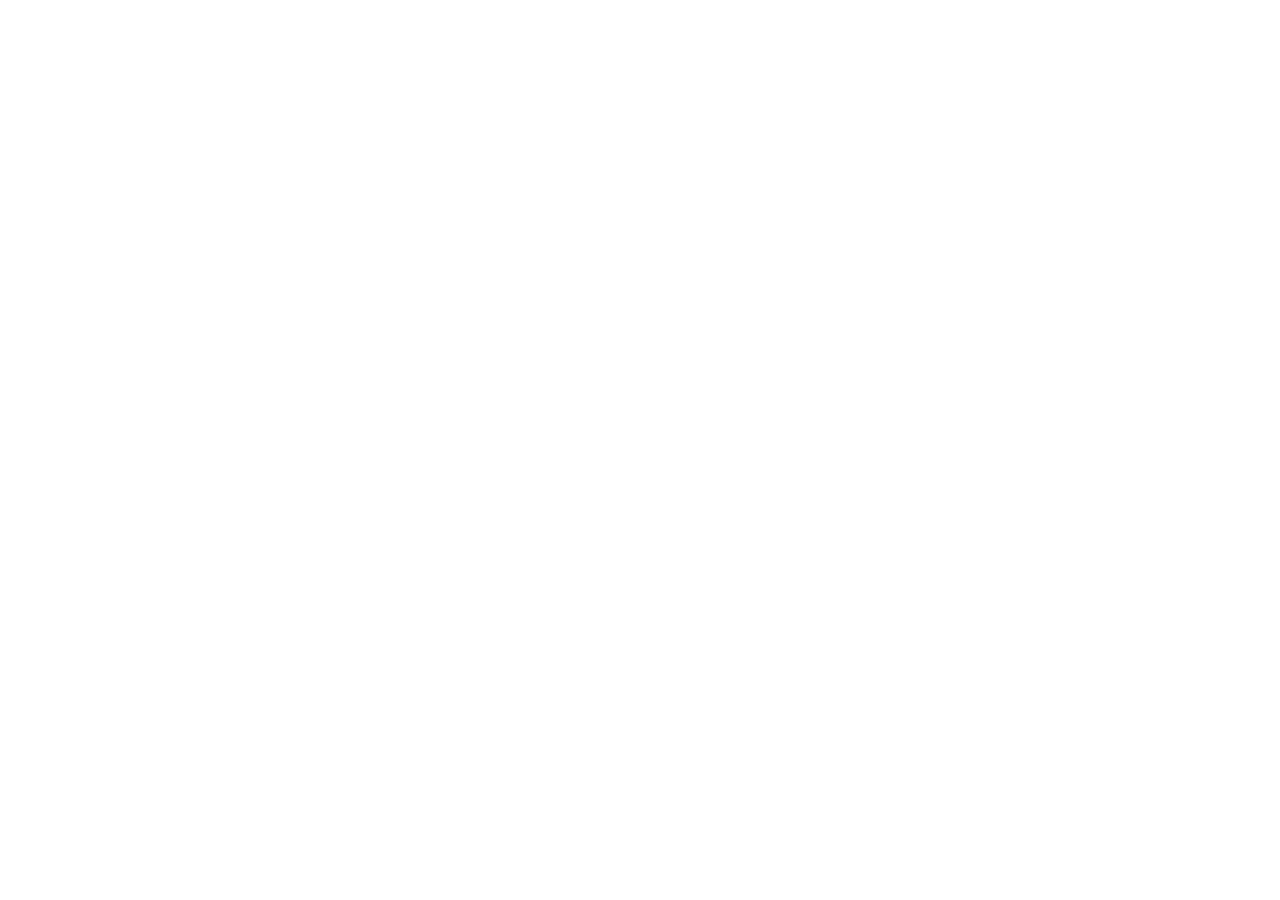
==== PROYECTO V - NINTENDO WITH GRID/POKEAPI/index.html @ e51839f4 "last changes" ====
<!DOCTYPE html>
<html lang="en">
<head>
    <meta charset="UTF-8">
    <meta http-equiv="X-UA-Compatible" content="IE=edge">
    <meta name="viewport" content="width=device-width, initial-scale=1.0">
    <link rel="stylesheet" href="./styles.css">
    <script type="text/javascript" src="./script.js"></script>
    <title>Document</title>
</head>
<body>
    <div id="container" class="mainContainer"></div>
</body>
</html>
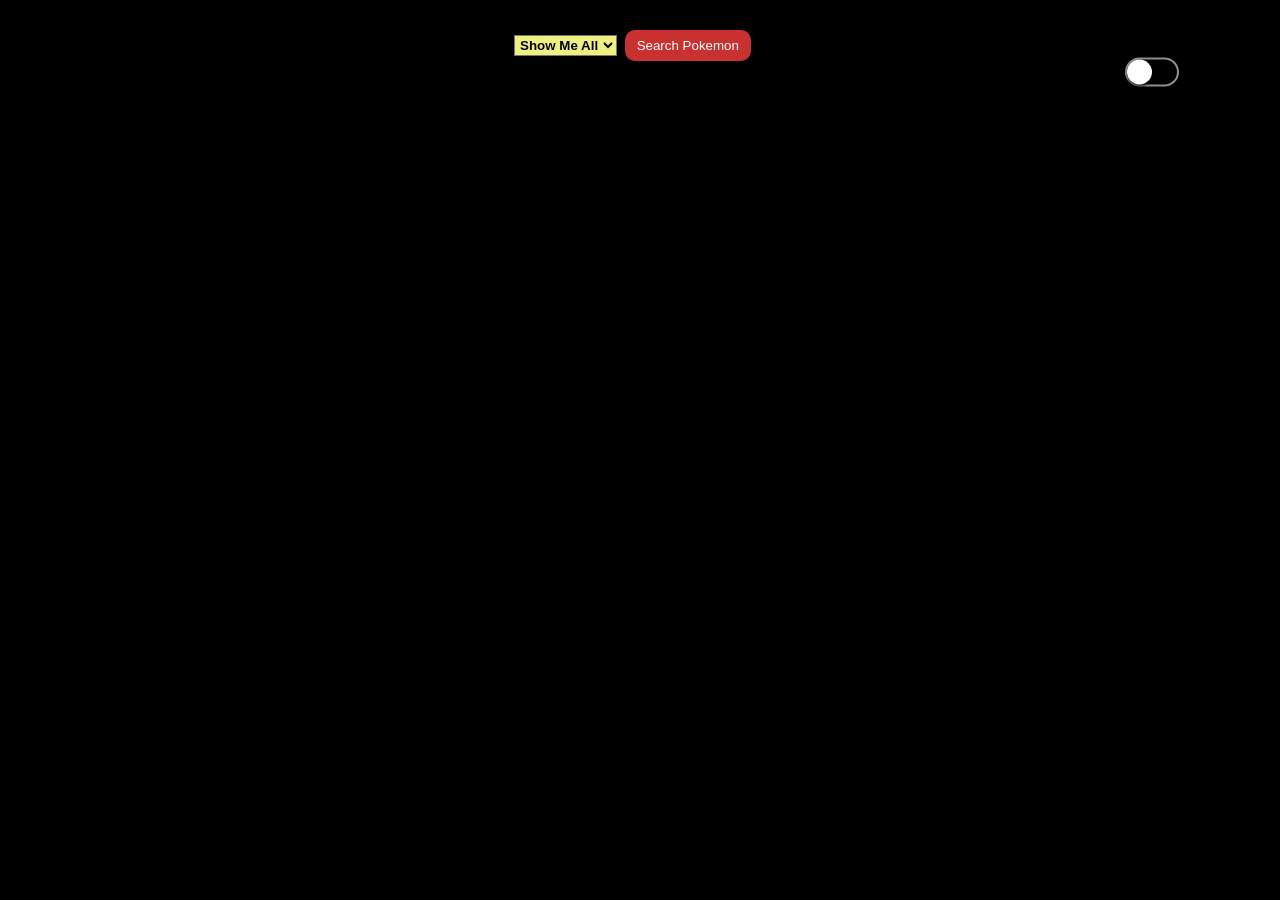
==== commit 2535a11b: "pokedex final version" ====
--- a/PROYECTO V - NINTENDO WITH GRID/POKEAPI/index.html
+++ b/PROYECTO V - NINTENDO WITH GRID/POKEAPI/index.html
@@ -4,11 +4,38 @@
     <meta charset="UTF-8">
     <meta http-equiv="X-UA-Compatible" content="IE=edge">
     <meta name="viewport" content="width=device-width, initial-scale=1.0">
-    <link rel="stylesheet" href="./styles.css">
+    <link rel="stylesheet" href="./styles/styles.css">
     <script type="text/javascript" src="./script.js"></script>
-    <title>Document</title>
+    <title>Pokedex</title>
 </head>
 <body>
-    <div id="container" class="mainContainer"></div>
+    <h1>
+    <select label='search by Type' name="tipos" id="tiposPokemon" class="selector">
+        <option value="showMeAll">Show Me All</option>
+        <option value="grass">Grass</option>
+        <option value="fire" data-imgesrc="./fire.png">Fire</option>
+        <option value="water">Water</option>
+        <option value="bug">Bug</option>
+        <option value="normal">Normal</option>
+        <option value="poison">Poison</option>
+        <option value="electric">Electric</option>
+        <option value="ground">Ground</option>
+        <option value="fairy">Fairy</option>
+        <option value="fighting">Fighting</option>
+        <option value="psychic">Psychic</option>
+        <option value="rock">Rock</option>
+        <option value="ghost">Ghost</option>
+        <option value="dragon">Dragon</option>
+        <option value="ice">Ice</option>
+    </select>
+    <button id='filtro' class="btonBuscar">Search Pokemon</button>
+    <div class="display">
+    <label class="label toggle">
+      <input id="switch" type="checkbox" class="toggle_input" />
+      <div class="toggle-control"></div>
+    </label>
+  </div>
+      
+</h1>
 </body>
 </html>
--- a/PROYECTO V - NINTENDO WITH GRID/POKEAPI/styles/styles.css
+++ b/PROYECTO V - NINTENDO WITH GRID/POKEAPI/styles/styles.css
@@ -0,0 +1,317 @@
+/**maxwidth es eso o menos**/
+h1 {
+  background-color: transparent;
+}
+
+@media (max-width: 390px) {
+  h1 {
+    display: -webkit-inline-box;
+    display: -ms-inline-flexbox;
+    display: inline-flex;
+    padding-inline: 3%;
+    text-align: center;
+  }
+}
+
+@media (max-width: 770px) {
+  h1 {
+    display: -webkit-inline-box;
+    display: -ms-inline-flexbox;
+    display: inline-flex;
+    padding-inline: 5%;
+    text-align: center;
+  }
+}
+
+h1 .selector {
+  text-align: center;
+  margin-left: 40%;
+  padding: 1px;
+  background-color: #f0f080;
+  font-weight: bold;
+}
+
+@media (max-width: 390px) {
+  h1 .selector {
+    margin-left: 10%;
+  }
+}
+
+h1 .selector :hover {
+  padding: 2px;
+}
+
+h1 .btonBuscar {
+  width: 10%;
+  padding: 8px;
+  height: 35%;
+  border: none;
+  outline: none;
+  color: #fff;
+  background: #c93030;
+  cursor: pointer;
+  position: relative;
+  z-index: 0;
+  border-radius: 10px;
+  font-family: "Franklin Gothic Medium", "Arial Narrow", Arial, sans-serif;
+}
+
+@media (max-width: 390px) {
+  h1 .btonBuscar {
+    width: 30%;
+    margin-left: 3%;
+    padding: 3px;
+    margin-top: 1%;
+  }
+}
+
+@media (max-width: 770px) {
+  h1 .btonBuscar {
+    width: 40%;
+  }
+}
+
+h1 .btonBuscar :before {
+  content: "";
+  background: linear-gradient(45deg, #ff0000, #ff7300, #fffb00, #48ff00, #00ffd5, #002bff, #7a00ff, #ff00c8, #ff0000);
+  position: absolute;
+  top: -2px;
+  left: -2px;
+  background-size: 400%;
+  z-index: -1;
+  -webkit-filter: blur(5px);
+          filter: blur(5px);
+  width: calc(100% + 4px);
+  height: calc(100% + 4px);
+  -webkit-animation: glowing 20s linear infinite;
+          animation: glowing 20s linear infinite;
+  opacity: 0;
+  -webkit-transition: opacity 0.3s ease-in-out;
+  transition: opacity 0.3s ease-in-out;
+  border-radius: 10px;
+}
+
+h1 .btonBuscar :active {
+  color: #e73737;
+}
+
+h1 .btonBuscar :active :after {
+  background: transparent;
+}
+
+h1 .btonBuscar :hover:before {
+  opacity: 1;
+}
+
+h1 .btonBuscar :after {
+  z-index: -1;
+  content: "";
+  position: absolute;
+  width: 100%;
+  height: 100%;
+  background: #cf5050;
+  left: 0;
+  top: 0;
+  border-radius: 10px;
+}
+
+@-webkit-keyframes glowing {
+  0% {
+    background-position: 0 0;
+  }
+  50% {
+    background-position: 400% 0;
+  }
+  100% {
+    background-position: 0 0;
+  }
+}
+
+@keyframes glowing {
+  0% {
+    background-position: 0 0;
+  }
+  50% {
+    background-position: 400% 0;
+  }
+  100% {
+    background-position: 0 0;
+  }
+}
+
+h1 .display {
+  position: absolute;
+  top: 8%;
+  left: 90%;
+  -webkit-transform: translate(-50%, -50%);
+          transform: translate(-50%, -50%);
+}
+
+h1 .toggle .toggle-control {
+  -webkit-transition: 0.3s cubic-bezier(0.95, 0.05, 0.795, 0.035);
+  transition: 0.3s cubic-bezier(0.95, 0.05, 0.795, 0.035);
+  width: 50px;
+  height: 25px;
+  display: block;
+  border: 2px solid #8E8E93;
+  border-radius: 25px;
+  background-color: rgba(0, 0, 0, 0.06);
+  position: relative;
+}
+
+h1 .toggle .toggle-control:after {
+  -webkit-transition: 0.3s cubic-bezier(0.95, 0.05, 0.795, 0.035);
+  transition: 0.3s cubic-bezier(0.95, 0.05, 0.795, 0.035);
+  content: "";
+  width: 25px;
+  height: 25px;
+  display: block;
+  background-color: #fff;
+  border-radius: 50%;
+  -webkit-box-shadow: 0 1px 2px rgba(0, 0, 0, 0.4), 0 3px 2px rgba(0, 0, 0, 0.4);
+          box-shadow: 0 1px 2px rgba(0, 0, 0, 0.4), 0 3px 2px rgba(0, 0, 0, 0.4);
+  position: absolute;
+  top: 0;
+  left: 0;
+}
+
+h1 .toggle input {
+  display: none;
+}
+
+h1 .toggle input:checked + .toggle-control {
+  border-color: #4cd964;
+  background-color: #4cd964;
+}
+
+h1 .toggle input:checked + .toggle-control:after {
+  left: 25px;
+}
+
+body {
+  background-color: #333;
+}
+
+.mainContainer {
+  display: -webkit-box;
+  display: -ms-flexbox;
+  display: flex;
+  -webkit-box-orient: horizontal;
+  -webkit-box-direction: normal;
+      -ms-flex-direction: row;
+          flex-direction: row;
+  -ms-flex-wrap: wrap;
+      flex-wrap: wrap;
+  width: 100%;
+  padding: 5%;
+}
+
+@media (max-width: 390px) {
+  .mainContainer {
+    padding: 0%;
+  }
+}
+
+.mainContainer .card_pkm {
+  font-weight: bold;
+  margin: 10px;
+  padding: 20px;
+  background-color: #cccc;
+  font-size: 20px;
+  border: 4px solid;
+  -o-border-image: linear-gradient(to bottom, red, rgba(0, 0, 0, 0)) 1 100%;
+     border-image: -webkit-gradient(linear, left top, left bottom, from(red), to(rgba(0, 0, 0, 0))) 1 100%;
+     border-image: linear-gradient(to bottom, red, rgba(0, 0, 0, 0)) 1 100%;
+  color: white;
+  width: 25%;
+  text-align: center;
+  font-family: 'Times New Roman', Times, serif;
+  font-size: 18;
+}
+
+.mainContainer .card_pkm:hover {
+  padding: 25px;
+  background-color: #2c90ca;
+}
+
+.mainContainer .card_pkm h2 {
+  padding: 1%;
+}
+
+@media (max-width: 390px) {
+  .mainContainer .card_pkm h2 {
+    font-size: medium;
+    text-align: center;
+  }
+}
+
+.mainContainer .card_pkm p {
+  padding: 1%;
+  border: solid;
+  border-color: red;
+}
+
+.mainContainer .card_pkm img {
+  max-width: 100%;
+}
+
+.modal {
+  position: fixed;
+  top: 30%;
+  left: 50%;
+  -webkit-transform: translate(-50%, -50%) scale(1);
+          transform: translate(-50%, -50%) scale(1);
+  -webkit-transition: 200ms ease-in-out;
+  transition: 200ms ease-in-out;
+  border: 1px solid crimson;
+  border-radius: 10%;
+  z-index: 10;
+  background-color: white;
+  width: 500px;
+  max-width: 80%;
+}
+
+.modal .modal.active {
+  -webkit-transform: translate(-50%, -50%) scale(1);
+          transform: translate(-50%, -50%) scale(1);
+}
+
+.modal .modal-header {
+  padding: 10px 15px;
+  display: -webkit-box;
+  display: -ms-flexbox;
+  display: flex;
+  -webkit-box-pack: justify;
+      -ms-flex-pack: justify;
+          justify-content: space-between;
+  -webkit-box-align: center;
+      -ms-flex-align: center;
+          align-items: center;
+  border-bottom: 1px solid black;
+}
+
+.modal .modal-header .title {
+  font-size: 1.25rem;
+  font-weight: bold;
+}
+
+.modal .modal-header .close-button {
+  cursor: pointer;
+  border: none;
+  outline: none;
+  background: none;
+  font-size: 1.25rem;
+  font-weight: bold;
+}
+
+.modal .modal-body {
+  padding: 10px 15px;
+}
+
+.modal .habilidad {
+  text-align: center;
+  font-family: 'Times New Roman', Times, serif;
+  font-weight: bold;
+  border: none;
+}
+/*# sourceMappingURL=styles.css.map */
